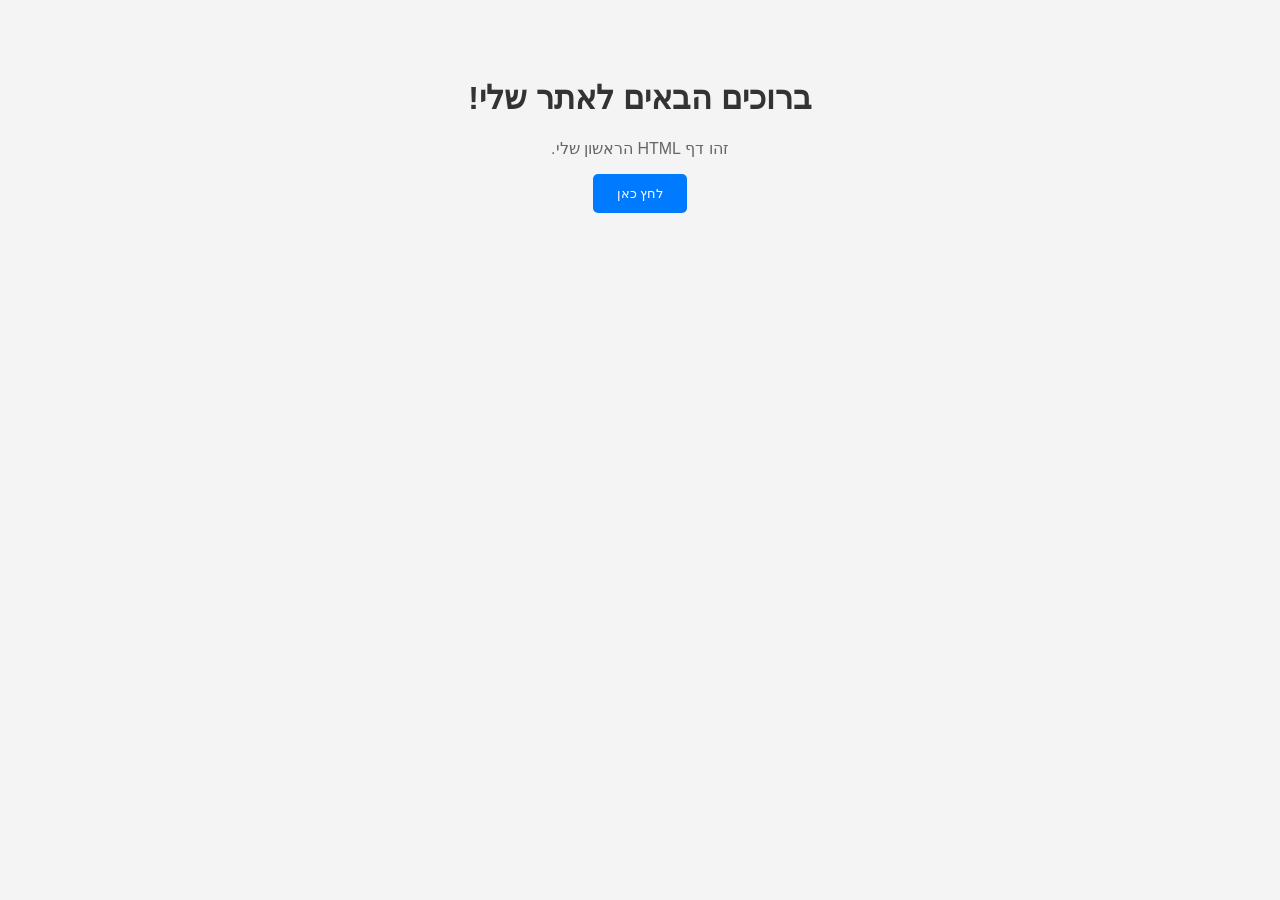
==== index.html @ 4a3431b4 "Add initial HTML structure for the website" ====
<!DOCTYPE html>
<html lang="he" dir="rtl">
<head>
    <meta charset="UTF-8">
    <meta name="viewport" content="width=device-width, initial-scale=1.0">
    <title>האתר הראשון שלי</title>

    <style>
        body {
            font-family: Arial, sans-serif;
            background-color: #f4f4f4;
            text-align: center;
            padding: 50px;
        }

        h1 {
            color: #333;
        }

        p {
            color: #666;
        }

        button {
            background-color: #007bff;
            color: white;
            border: none;
            padding: 12px 24px;
            border-radius: 5px;
            cursor: pointer;
        }
    </style>
</head>
<body>

    <h1>ברוכים הבאים לאתר שלי!</h1>

    <p>זהו דף HTML הראשון שלי.</p>

    <button onclick="alert('שלום עולם!')">
        לחץ כאן
    </button>

</body>
</html>
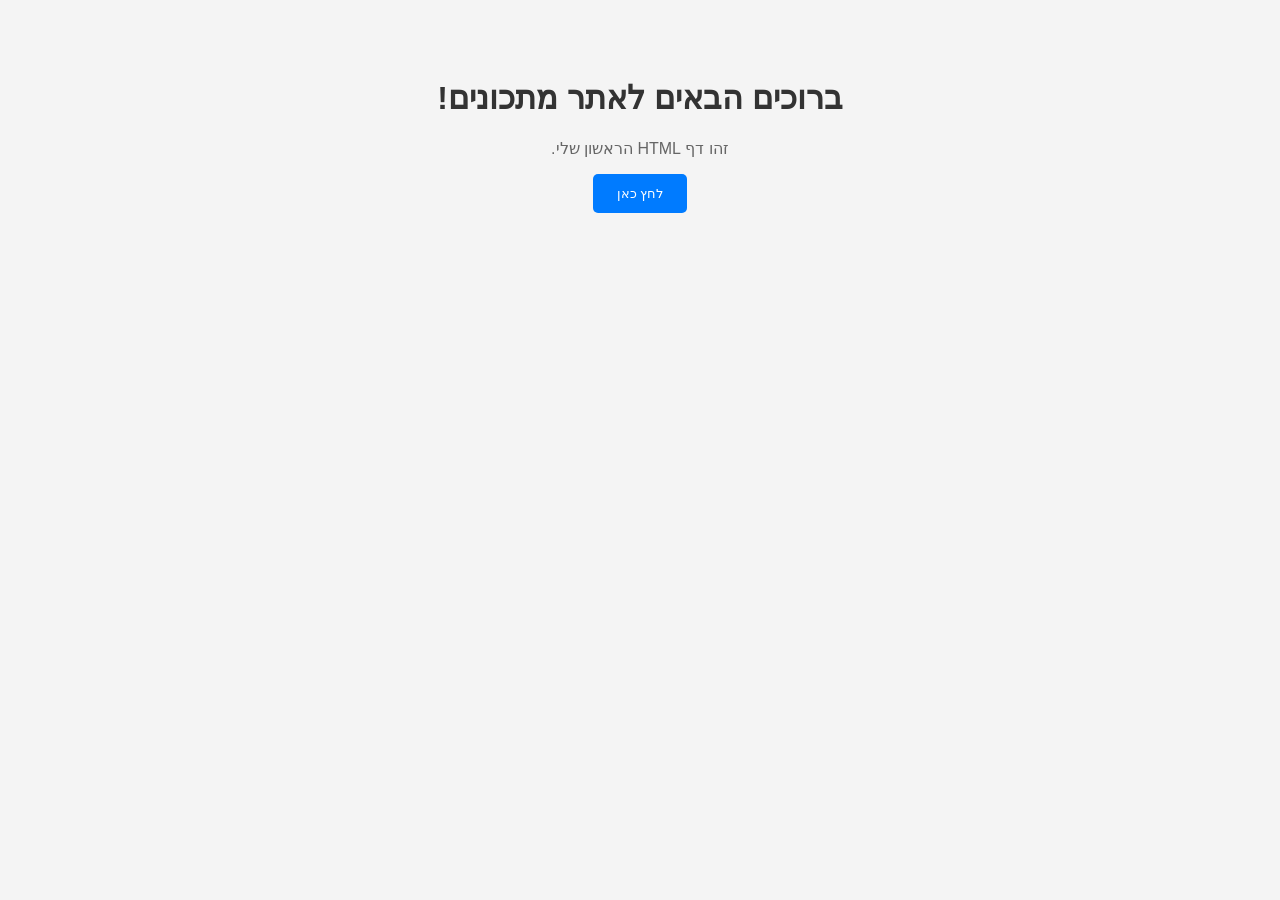
==== commit 4a999aa5: "Update welcome message in index.html" ====
--- a/index.html
+++ b/index.html
@@ -34,7 +34,7 @@
 </head>
 <body>
 
-    <h1>ברוכים הבאים לאתר שלי!</h1>
+    <h1>ברוכים הבאים לאתר מתכונים!</h1>
 
     <p>זהו דף HTML הראשון שלי.</p>
 
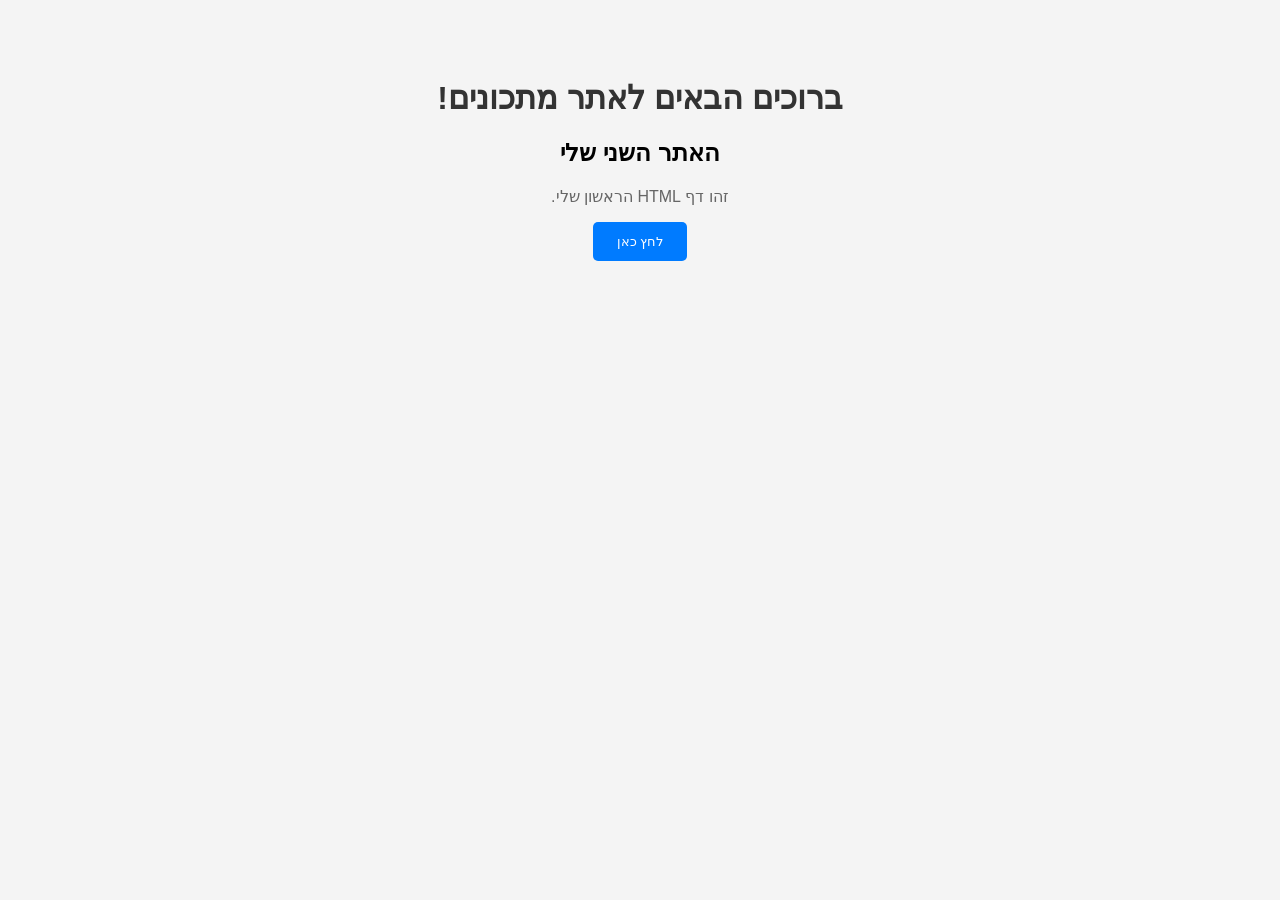
==== commit 88530817: "add function and h2" ====
--- a/index.html
+++ b/index.html
@@ -4,7 +4,7 @@
 <head>
     <meta charset="UTF-8">
     <meta name="viewport" content="width=device-width, initial-scale=1.0">
-    <title>האתר הראשון שלי</title>
+    <title>האתר השני שלי</title>
 
     <style>
         body {
@@ -35,7 +35,7 @@
 <body>
 
     <h1>ברוכים הבאים לאתר מתכונים!</h1>
-
+<h2>האתר השני שלי  </h2>
     <p>זהו דף HTML הראשון שלי.</p>
 
     <button onclick="alert('שלום עולם!')">
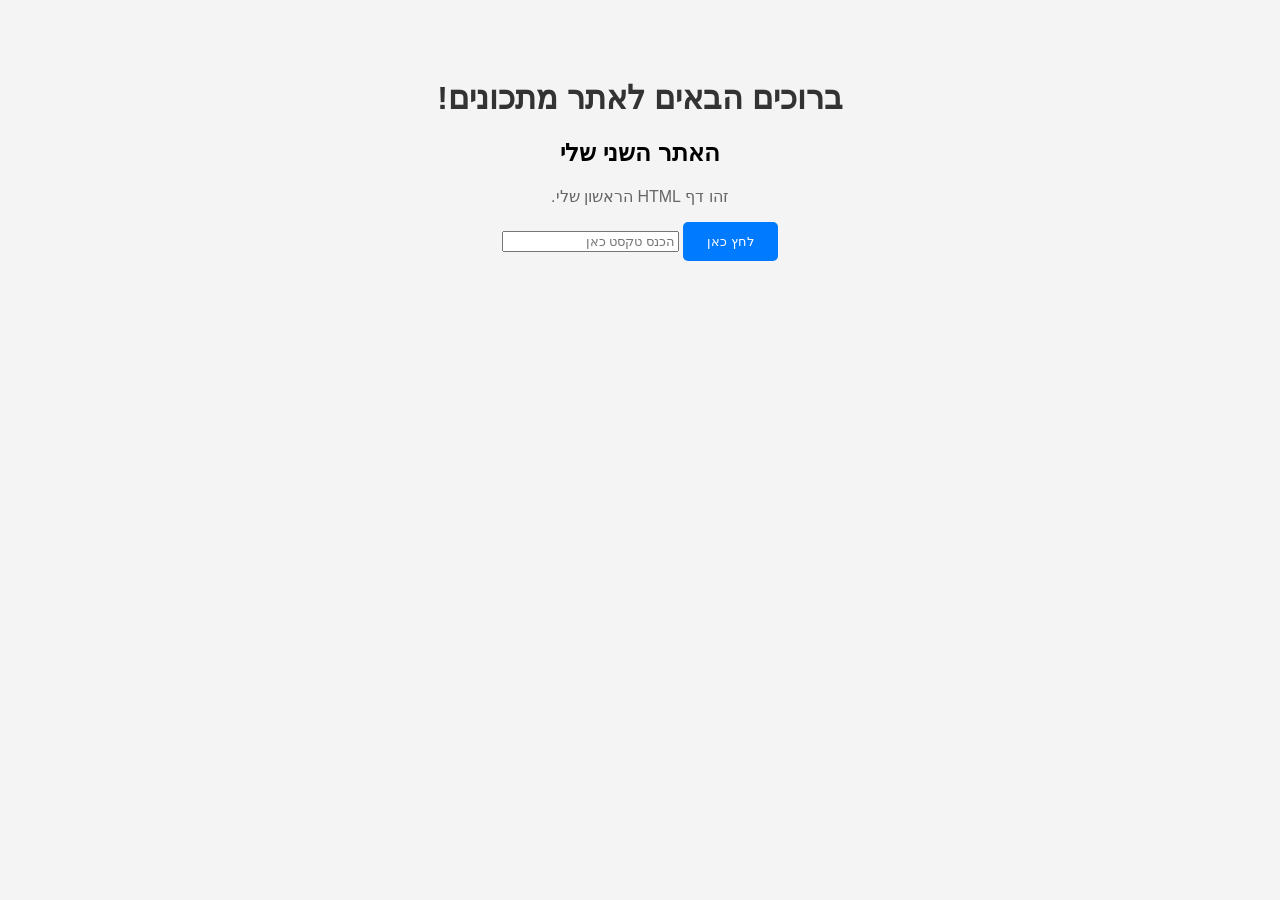
==== commit 61f67ecb: "add input" ====
--- a/index.html
+++ b/index.html
@@ -41,6 +41,7 @@
     <button onclick="alert('שלום עולם!')">
         לחץ כאן
     </button>
+    <input type="text" placeholder="הכנס טקסט כאן">
 
 </body>
 </html>
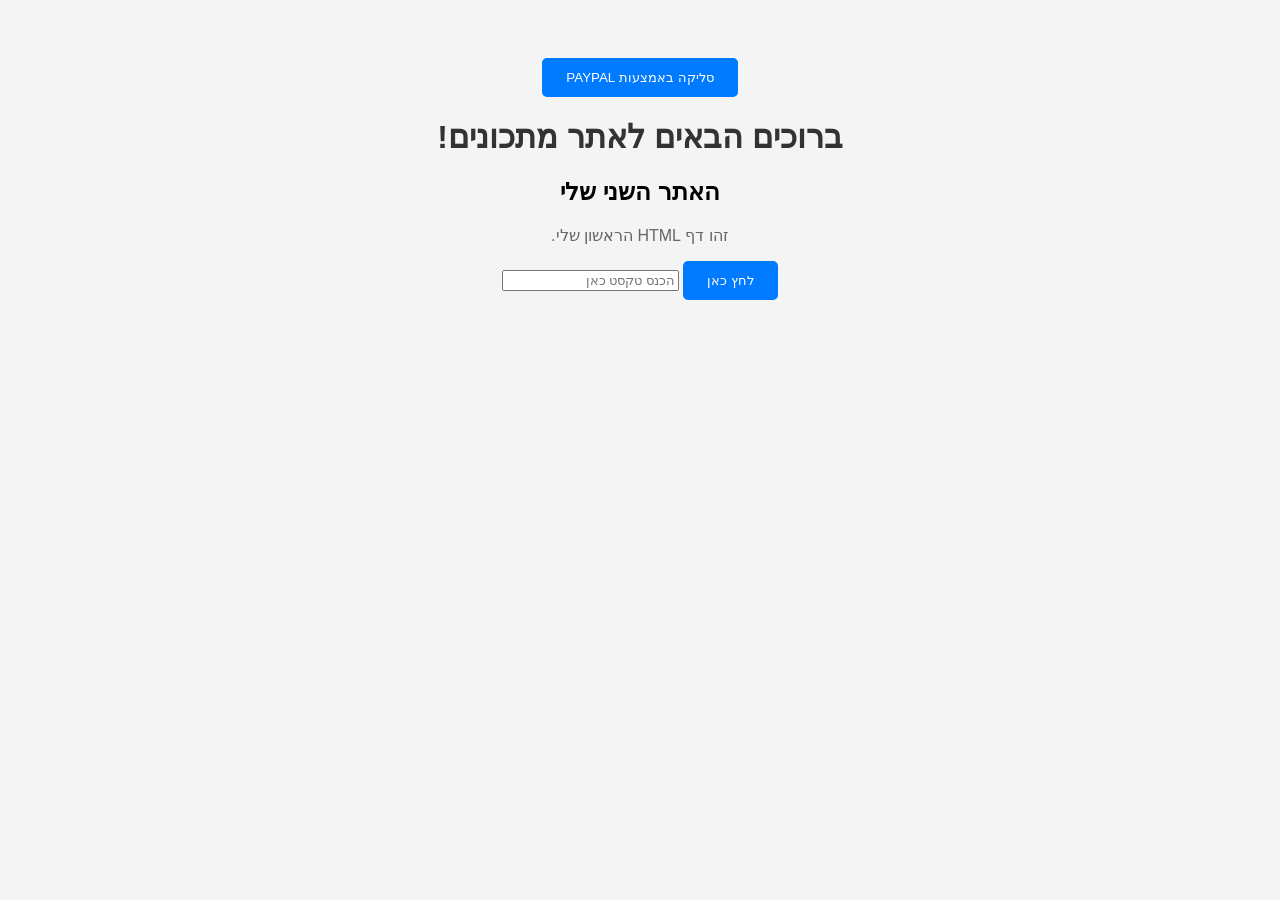
==== commit f336f7ee: "add paypal option" ====
--- a/index.html
+++ b/index.html
@@ -33,7 +33,7 @@
     </style>
 </head>
 <body>
-
+<button>סליקה באמצעות PAYPAL</button>
     <h1>ברוכים הבאים לאתר מתכונים!</h1>
 <h2>האתר השני שלי  </h2>
     <p>זהו דף HTML הראשון שלי.</p>
